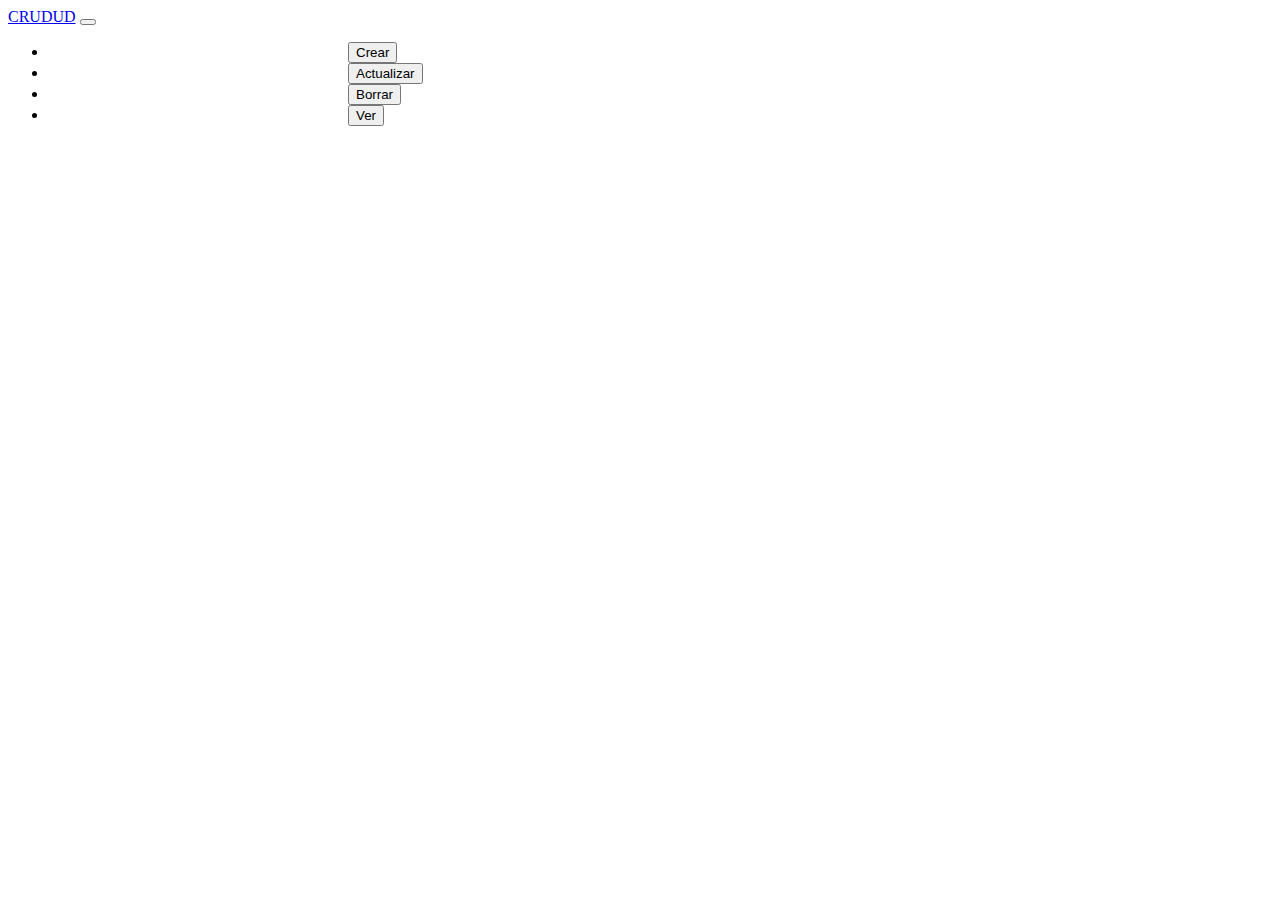
==== Front/index.html @ a0142d84 "integración del back" ====
<!DOCTYPE html>
<html lang="es">

<head>
    <meta charset="UTF-8">
    <meta http-equiv="X-UA-Compatible" content="IE=edge">
    <meta name="viewport" content="width=device-width, initial-scale=1.0">
    <title>CRUD empleados</title>
    <script src="https://ajax.googleapis.com/ajax/libs/jquery/2.1.1/jquery.min.js"></script>
    <link rel="stylesheet" href="syles.css">
    <link href="https://cdn.jsdelivr.net/npm/bootstrap@5.2.0/dist/css/bootstrap.min.css" rel="stylesheet" integrity="sha384-gH2yIJqKdNHPEq0n4Mqa/HGKIhSkIHeL5AyhkYV8i59U5AR6csBvApHHNl/vI1Bx" crossorigin="anonymous">
</head>
<body>
    <nav class="navbar navbar-expand-lg bg-light">
        <div class="container-fluid">
          <a class="navbar-brand" href="#">CRUDUD</a>
          <button class="navbar-toggler" type="button" data-bs-toggle="collapse" data-bs-target="#navbarSupportedContent" aria-controls="navbarSupportedContent" aria-expanded="false" aria-label="Toggle navigation">
            <span class="navbar-toggler-icon"></span>
          </button>
          <div class="collapse navbar-collapse" id="navbarSupportedContent">
            <ul class="navbar-nav me-auto mb-2 mb-lg-0">
                <li class="nav-item">
                    <button type="button" id="crearBoton" class="btn btn-outline-primary">Crear</button>
                </li>
                <li class="nav-item">
                    <button type="button" id="editarBoton" class="btn btn-outline-primary">Actualizar</button>
                </li>
                <li class="nav-item">
                    <button type="button" id="borrarBoton" class="btn btn-outline-primary">Borrar</button>
                </li>
                <li class="nav-item">
                    <button type="button" id="verBoton" class="btn btn-outline-primary">Ver</button>
                </li>
            </ul>
          </div>
        </div>
      </nav>

      <div class="container" id = "crearContainer">
        <div>
            <h4>Crear empleado</h4>
        </div>
        <form id = "crearForm">

            <div class="mb-3">
              <label for="nombre" class="form-label">Nombre empleado</label>
              <input type="text" class="form-control" id="nombreCrear" placeholder="Digite el nombre del empleado" required>
            </div>

            <div class="mb-3">
                <label for="apellido" class="form-label">Apellidos empleado</label>
                <input type="text" class="form-control" id="apellidoCrear" placeholder="Digite los apellidos del empleado" required>
            </div>

            <div class="mb-3">
                <label for="rol" class="form-label">Rol</label>
                <select class="form-select" aria-label="Default select example" id = "rolCrear" required>
                    <option selected disabled value="0">Elija el rol del empleado</option>
                    <option value="1">Administrador deportivo</option>
                    <option value="2">Director deportivo</option>
                    <option value="3">Fisioterapeuta</option>
                    <option value="4">Entrenador</option>
                    <option value="5">Auxiliar deportivo</option>
                    <option value="6">Docente</option>
                </select>
            </div>

            <div class="mb-3">
                <label for="sede" class="form-label">Sede</label>
                <select class="form-select" aria-label="Default select example" id = "sedeCrear" required>
                    <option selected disabled value="0">Elija la sede donde operara el empleado</option>
                    <option value="1">Aduanilla de Paiba</option>
                    <option value="2">Calle 34</option>
                    <option value="3">Facultad de ingenieria</option>
                    <option value="4">Calle 64</option>
                    <option value="5">Ciudadela universitaria Bosa Porvenir</option>
                    <option value="6">Macarena A</option>
                    <option value="7">Macarena B</option>
                    <option value="8">Facultad tecnologica</option>
                    <option value="9">Vivero</option>
                    <option value="10">ASAB</option>
                </select>
            </div>

            <div class="mb-3">
                <label for="jefe" class="form-label">Jefe</label>
                <input type="text" class="form-control" id="jefeCrear" placeholder="Digite el codigo del jefe correspondiente" required>
            </div>

            <button type="submit" class="btn btn-primary" id = "enviarCrear">Enviar</button>
          </form>
          <div id="liveAlertPlaceholder"></div>
      </div>

      <div class="container" id = "actualizarContainer">
        <div>
            <h4>Actualizar empleado</h4>
        </div>
        <form id = "actualizarForm">

            <div class="mb-3">
              <label for="nombre" class="form-label">Nombre empleado</label>
              <input type="text" class="form-control" id="nombreActualizar" placeholder="Digite el nombre del empleado" required>
            </div>

            <div class="mb-3">
                <label for="apellido" class="form-label">Apellidos empleado</label>
                <input type="text" class="form-control" id="apellidoActualizar" placeholder="Digite los apellidos del empleado" required>
            </div>

            <div class="mb-3">
                <label for="rol" class="form-label">Rol</label>
                <select class="form-select" aria-label="Default select example" id = "rolActualizar" required>
                    <option selected disabled>Elija el rol del empleado</option>
                    <option value="1">Administrador deportivo</option>
                    <option value="2">Director deportivo</option>
                    <option value="3">Fisioterapeuta</option>
                    <option value="4">Entrenador</option>
                    <option value="5">Auxiliar deportivo</option>
                    <option value="6">Docente</option>
                </select>
            </div>

            <div class="mb-3">
                <label for="sede" class="form-label">Sede</label>
                <select class="form-select" aria-label="Default select example" id = "sedeActualizar" required>
                    <option selected disabled value="0">Elija la sede donde operara el empleado</option>
                    <option value="1">Aduanilla de Paiba</option>
                    <option value="2">Calle 34</option>
                    <option value="3">Facultad de ingenieria</option>
                    <option value="4">Calle 64</option>
                    <option value="5">Ciudadela universitaria Bosa Porvenir</option>
                    <option value="6">Macarena A</option>
                    <option value="7">Macarena B</option>
                    <option value="8">Facultad tecnologica</option>
                    <option value="9">Vivero</option>
                    <option value="10">ASAB</option>
                </select>
            </div>

            <div class="mb-3">
                <label for="jefe" class="form-label">Jefe</label>
                <input type="text" class="form-control" id="jefeActualizar" placeholder="Digite el codigo del jefe correspondiente" required>
            </div>

            <button type="submit" class="btn btn-primary" id = "enviarActualizar">Enviar</button>
          </form>
        </div>

      <div id = "borrarContainer" class="container">
        <div>
            <h4>Borrar empleado</h4>
        </div>
        <form id = "borrarForm">

            <div class="mb-3">
              <label for="nombre" class="form-label">Nombre empleado</label>
              <input type="text" class="form-control" id="nombreBorrar" placeholder="Digite el nombre del empleado" required>
            </div>

            <div class="mb-3">
                <label for="apellido" class="form-label">Apellidos empleado</label>
                <input type="text" class="form-control" id="apellidoBorrar" placeholder="Digite los apellidos del empleado" required>
            </div>

            <div class="mb-3">
                <label for="IDBorrar" class="form-label">ID empleado</label>
                <input type="text" class="form-control" id="IDBorrar" placeholder="Digite el id del empleado" required>
            </div>

            <button type="submit" class="btn btn-primary" id = "enviarBorrar">Enviar</button>
          </form>
      </div>

      <div id = "verContainer" class="container">
        <div class="card">

        </div>
      </div>

      <script src="logica.js"></script>
</body>
</html>
---- Front/syles.css ----
#crearBoton, #editarBoton, #borrarBoton, #verBoton{
    margin-left: 300px;
}

.container{
    margin-top: 50px;
}
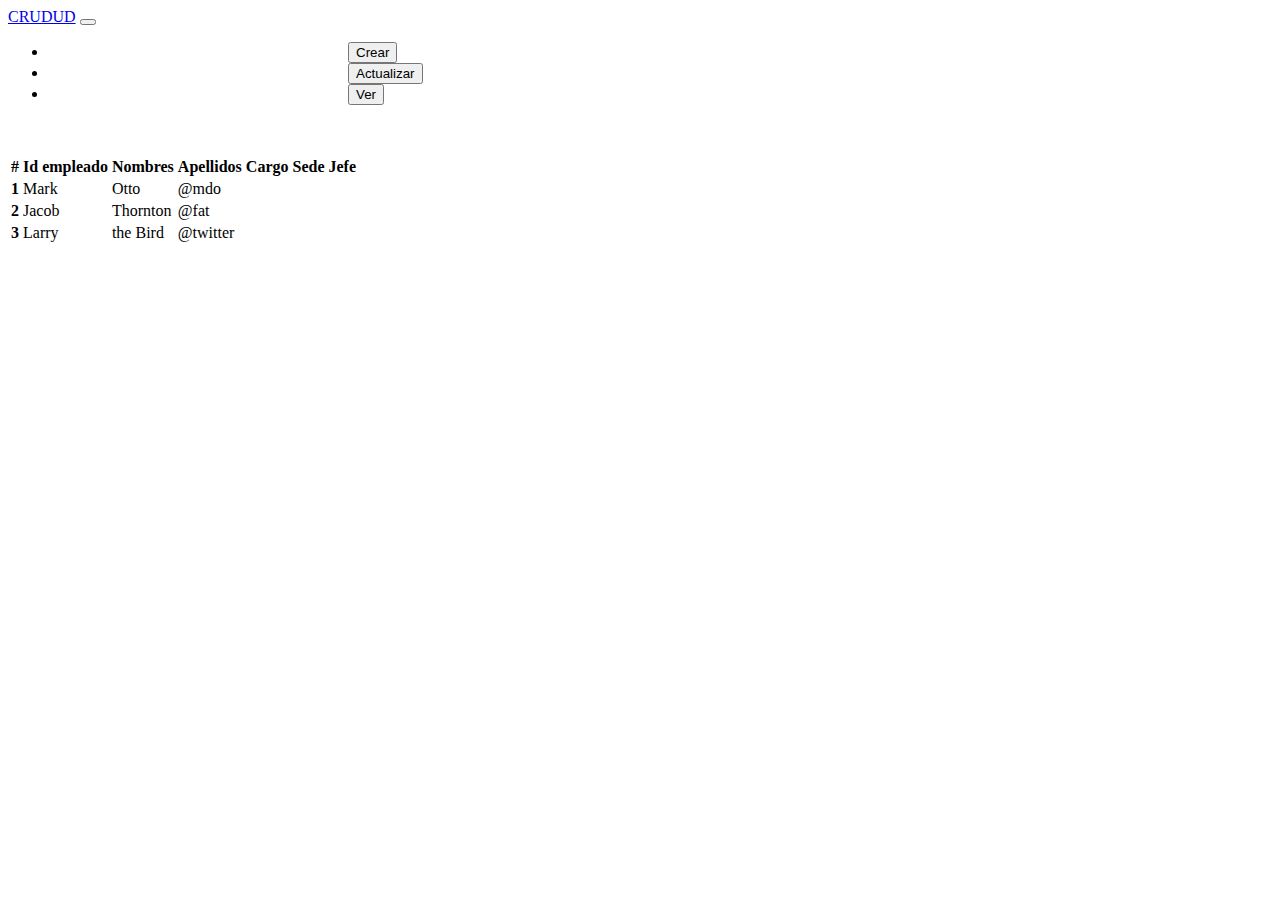
==== commit 766a26a3: "listar empleados" ====
--- a/Front/index.html
+++ b/Front/index.html
@@ -26,9 +26,6 @@
                     <button type="button" id="editarBoton" class="btn btn-outline-primary">Actualizar</button>
                 </li>
                 <li class="nav-item">
-                    <button type="button" id="borrarBoton" class="btn btn-outline-primary">Borrar</button>
-                </li>
-                <li class="nav-item">
                     <button type="button" id="verBoton" class="btn btn-outline-primary">Ver</button>
                 </li>
             </ul>
@@ -41,20 +38,30 @@
             <h4>Crear empleado</h4>
         </div>
         <form id = "crearForm">
-
+           
+            <div class="mb-3">
+                <label for="nombre" class="form-label">ID persona</label>
+                <input type="text" class="form-control" id="IDpersona" placeholder="Digite el id de la persona" required>
+                
+              </div>
+              <div class="mb-3">
+                <label for="nombre" class="form-label">ID empleado</label>
+                <input type="text" class="form-control" id="IDempleado" placeholder="Digite el id del empleado" required >
+              </div>
+              <button type="button" id="IDBoton" class="btn btn-outline-primary">buscar personal</button>
             <div class="mb-3">
               <label for="nombre" class="form-label">Nombre empleado</label>
-              <input type="text" class="form-control" id="nombreCrear" placeholder="Digite el nombre del empleado" required>
+              <input type="text" class="form-control" id="nombreCrear" placeholder="Digite el nombre del empleado" required disabled>
             </div>
 
             <div class="mb-3">
                 <label for="apellido" class="form-label">Apellidos empleado</label>
-                <input type="text" class="form-control" id="apellidoCrear" placeholder="Digite los apellidos del empleado" required>
+                <input type="text" class="form-control" id="apellidoCrear" placeholder="Digite los apellidos del empleado" required disabled>
             </div>
 
             <div class="mb-3">
                 <label for="rol" class="form-label">Rol</label>
-                <select class="form-select" aria-label="Default select example" id = "rolCrear" required>
+                <select class="form-select" aria-label="Default select example" id = "rolCrear" required disabled>
                     <option selected disabled value="0">Elija el rol del empleado</option>
                     <option value="1">Administrador deportivo</option>
                     <option value="2">Director deportivo</option>
@@ -67,7 +74,7 @@
 
             <div class="mb-3">
                 <label for="sede" class="form-label">Sede</label>
-                <select class="form-select" aria-label="Default select example" id = "sedeCrear" required>
+                <select class="form-select" aria-label="Default select example" id = "sedeCrear" required disabled>
                     <option selected disabled value="0">Elija la sede donde operara el empleado</option>
                     <option value="1">Aduanilla de Paiba</option>
                     <option value="2">Calle 34</option>
@@ -84,7 +91,7 @@
 
             <div class="mb-3">
                 <label for="jefe" class="form-label">Jefe</label>
-                <input type="text" class="form-control" id="jefeCrear" placeholder="Digite el codigo del jefe correspondiente" required>
+                <input type="text" class="form-control" id="jefeCrear" placeholder="Digite el codigo del jefe correspondiente" required disabled>
             </div>
 
             <button type="submit" class="btn btn-primary" id = "enviarCrear">Enviar</button>
@@ -147,34 +154,41 @@
           </form>
         </div>
 
-      <div id = "borrarContainer" class="container">
-        <div>
-            <h4>Borrar empleado</h4>
-        </div>
-        <form id = "borrarForm">
-
-            <div class="mb-3">
-              <label for="nombre" class="form-label">Nombre empleado</label>
-              <input type="text" class="form-control" id="nombreBorrar" placeholder="Digite el nombre del empleado" required>
-            </div>
-
-            <div class="mb-3">
-                <label for="apellido" class="form-label">Apellidos empleado</label>
-                <input type="text" class="form-control" id="apellidoBorrar" placeholder="Digite los apellidos del empleado" required>
-            </div>
-
-            <div class="mb-3">
-                <label for="IDBorrar" class="form-label">ID empleado</label>
-                <input type="text" class="form-control" id="IDBorrar" placeholder="Digite el id del empleado" required>
-            </div>
-
-            <button type="submit" class="btn btn-primary" id = "enviarBorrar">Enviar</button>
-          </form>
-      </div>
-
       <div id = "verContainer" class="container">
         <div class="card">
-
+          <table class="table">
+            <thead>
+              <tr>
+                <th scope="col">#</th>
+                <th scope="col">Id empleado</th>
+                <th scope="col">Nombres</th>
+                <th scope="col">Apellidos</th>
+                <th scope="col">Cargo</th>
+                <th scope="col">Sede</th>
+                <th scope="col">Jefe</th>
+              </tr>
+            </thead>
+            <tbody id="datosEmpleados">
+              <tr>
+                <th scope="row">1</th>
+                <td>Mark</td>
+                <td>Otto</td>
+                <td>@mdo</td>
+              </tr>
+              <tr>
+                <th scope="row">2</th>
+                <td>Jacob</td>
+                <td>Thornton</td>
+                <td>@fat</td>
+              </tr>
+              <tr>
+                <th scope="row">3</th>
+                <td>Larry</td>
+                <td>the Bird</td>
+                <td>@twitter</td>
+              </tr>
+            </tbody>
+          </table>
         </div>
       </div>
 
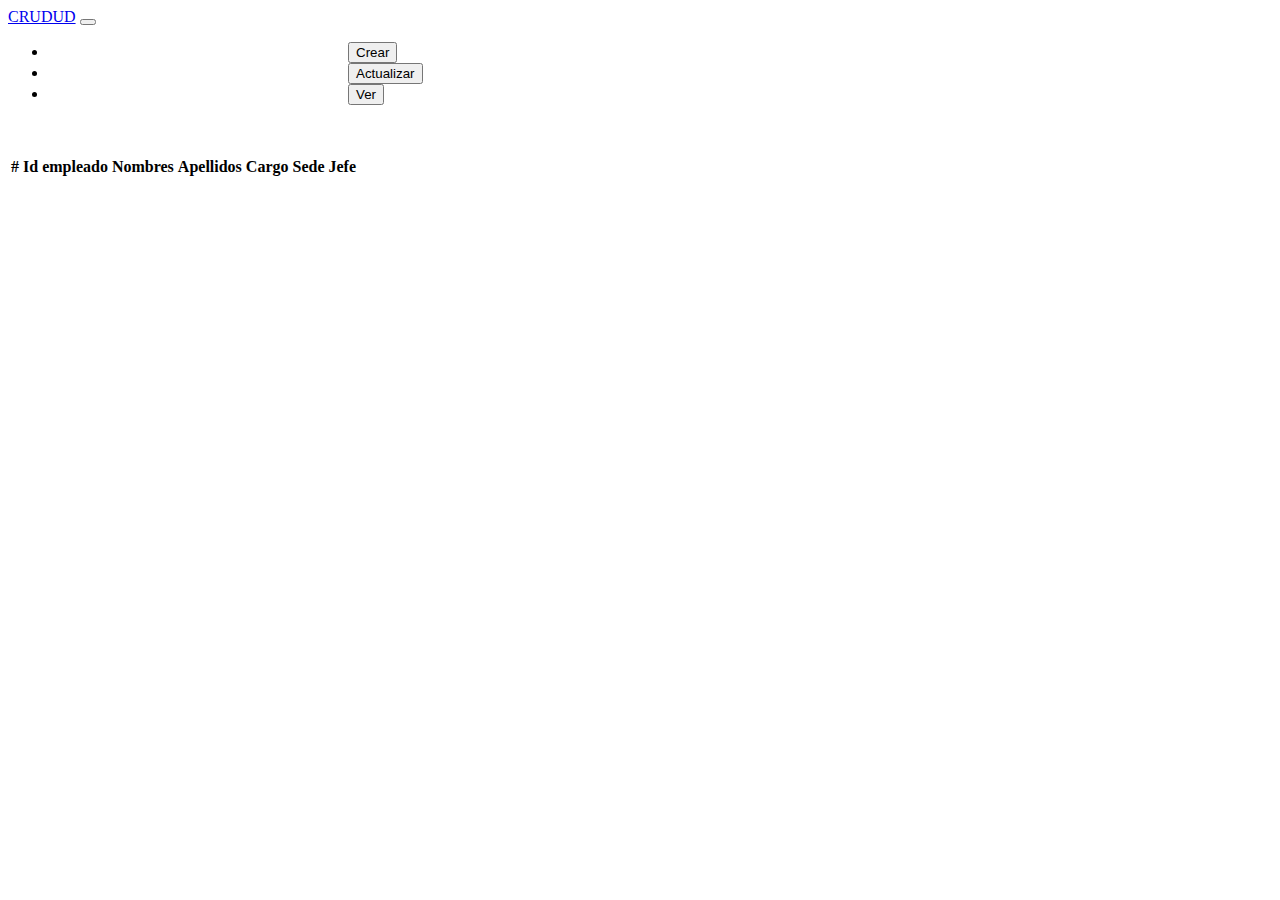
==== commit a33cdfff: ":sa" ====
--- a/Front/index.html
+++ b/Front/index.html
@@ -104,6 +104,16 @@
             <h4>Actualizar empleado</h4>
         </div>
         <form id = "actualizarForm">
+          <div class="mb-3">
+            <label for="nombre" class="form-label">ID persona</label>
+            <input type="text" class="form-control" id="IDpersonaActualizar" placeholder="Digite el id de la persona" required>
+            
+          </div>
+          <div class="mb-3">
+            <label for="nombre" class="form-label">ID empleado</label>
+            <input type="text" class="form-control" id="IDempleadoActualizar" placeholder="Digite el id del empleado" required >
+          </div>
+          <button type="button" id="IDBotonActualizar" class="btn btn-outline-primary">buscar personal</button>
 
             <div class="mb-3">
               <label for="nombre" class="form-label">Nombre empleado</label>
@@ -169,24 +179,6 @@
               </tr>
             </thead>
             <tbody id="datosEmpleados">
-              <tr>
-                <th scope="row">1</th>
-                <td>Mark</td>
-                <td>Otto</td>
-                <td>@mdo</td>
-              </tr>
-              <tr>
-                <th scope="row">2</th>
-                <td>Jacob</td>
-                <td>Thornton</td>
-                <td>@fat</td>
-              </tr>
-              <tr>
-                <th scope="row">3</th>
-                <td>Larry</td>
-                <td>the Bird</td>
-                <td>@twitter</td>
-              </tr>
             </tbody>
           </table>
         </div>
